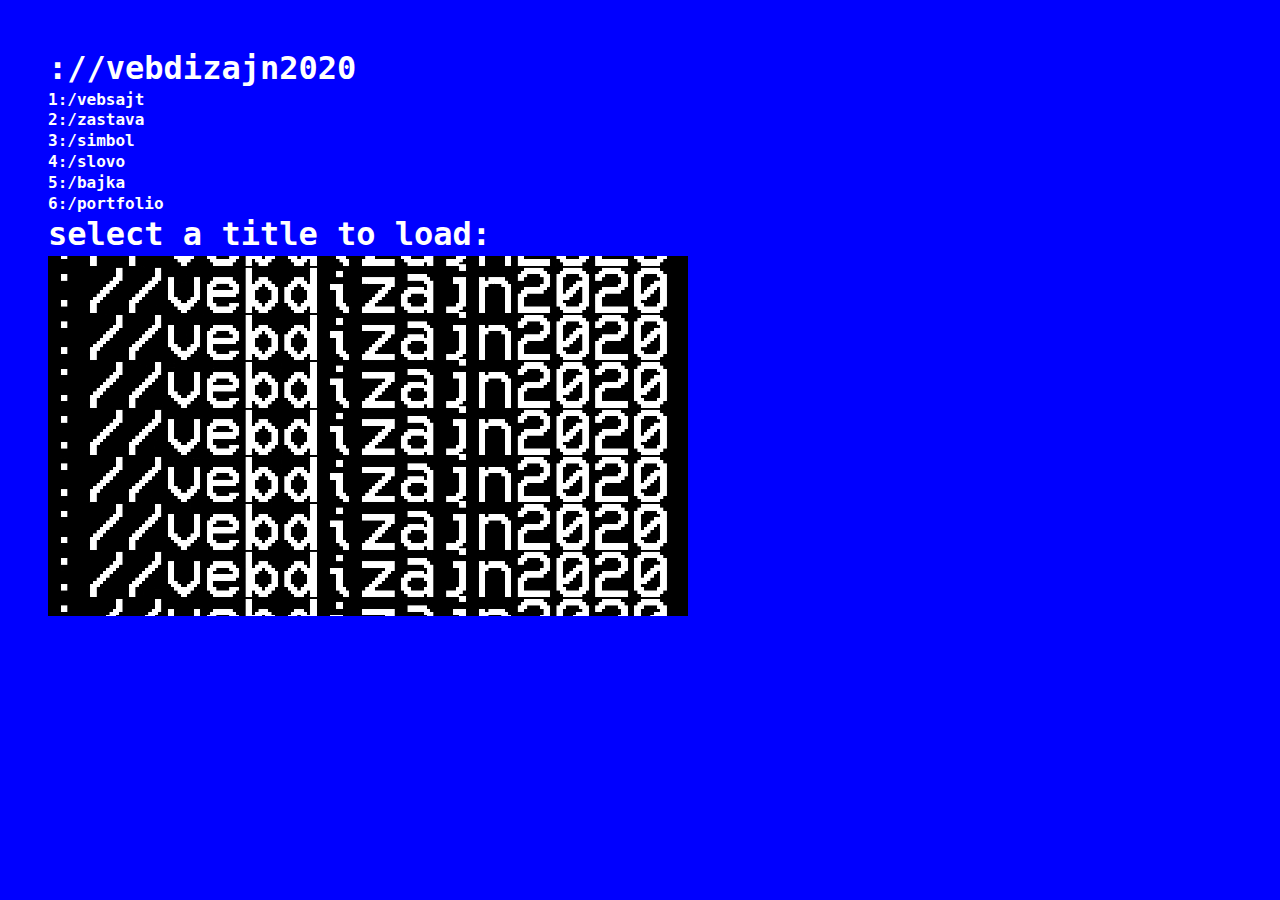
==== index3.html @ d1aa969d "Update index3.html" ====
<!DOCTYPE html>
<html>
<head>
<style type="">
	* {
  box-sizing: border-box;
  margin: 0;
  padding: 0;
}

html {
  font-size: 16px;
}

body {
  background-color: #00f;
  color: #fff;
  font: 600 1rem/1.3 Consolas, Andale Mono, monospace;
  padding: 3rem;
}
a:link {
  color: #fff;
  background-color: transparent;
  text-decoration: none;
}

a:visited {
  color: #fff;
  background-color: transparent;
  text-decoration: none;
}

a:hover {
  color: #dfe567;
  background-color: transparent;
  text-decoration: bold;
}

	@font-face {
  font-family: vcr;
  src: url(vcrosdmono.ttf);

	@font-face {
  font-family: zx;
  src: url(github.com/moodyos/vd2020/blob/main/ZX_SPECTRUM-7.TTF);
}
	@font-face {
  font-family: zxbold;
  src: url(ZX_SPECTRUM-7_BOLD.ttf);
}

@keyframes flicker {
  0% {
    opacity: 0.27861;
  }
  5% {
    opacity: 0.34769;
  }
  10% {
    opacity: 0.23604;
  }
  15% {
    opacity: 0.90626;
  }
  20% {
    opacity: 0.18128;
  }
  25% {
    opacity: 0.83891;
  }
  30% {
    opacity: 0.65583;
  }
  35% {
    opacity: 0.67807;
  }
  40% {
    opacity: 0.26559;
  }
  45% {
    opacity: 0.84693;
  }
  50% {
    opacity: 0.96019;
  }
  55% {
    opacity: 0.08594;
  }
  60% {
    opacity: 0.20313;
  }
  65% {
    opacity: 0.71988;
  }
  70% {
    opacity: 0.53455;
  }
  75% {
    opacity: 0.37288;
  }
  80% {
    opacity: 0.71428;
  }
  85% {
    opacity: 0.70419;
  }
  90% {
    opacity: 0.7003;
  }
  95% {
    opacity: 0.36108;
  }
  100% {
    opacity: 0.24387;
  }
}
@keyframes textShadow {
  0% {
    text-shadow: 0.4389924193300864px 0 1px rgba(0,30,255,0.5), -0.4389924193300864px 0 1px rgba(255,0,80,0.3), 0 0 3px;
  }
  5% {
    text-shadow: 2.7928974010788217px 0 1px rgba(0,30,255,0.5), -2.7928974010788217px 0 1px rgba(255,0,80,0.3), 0 0 3px;
  }
  10% {
    text-shadow: 0.02956275843481219px 0 1px rgba(0,30,255,0.5), -0.02956275843481219px 0 1px rgba(255,0,80,0.3), 0 0 3px;
  }
  15% {
    text-shadow: 0.40218538552878136px 0 1px rgba(0,30,255,0.5), -0.40218538552878136px 0 1px rgba(255,0,80,0.3), 0 0 3px;
  }
  20% {
    text-shadow: 3.4794037899852017px 0 1px rgba(0,30,255,0.5), -3.4794037899852017px 0 1px rgba(255,0,80,0.3), 0 0 3px;
  }
  25% {
    text-shadow: 1.6125630401149584px 0 1px rgba(0,30,255,0.5), -1.6125630401149584px 0 1px rgba(255,0,80,0.3), 0 0 3px;
  }
  30% {
    text-shadow: 0.7015590085143956px 0 1px rgba(0,30,255,0.5), -0.7015590085143956px 0 1px rgba(255,0,80,0.3), 0 0 3px;
  }
  35% {
    text-shadow: 3.896914047650351px 0 1px rgba(0,30,255,0.5), -3.896914047650351px 0 1px rgba(255,0,80,0.3), 0 0 3px;
  }
  40% {
    text-shadow: 3.870905614848819px 0 1px rgba(0,30,255,0.5), -3.870905614848819px 0 1px rgba(255,0,80,0.3), 0 0 3px;
  }
  45% {
    text-shadow: 2.231056963361899px 0 1px rgba(0,30,255,0.5), -2.231056963361899px 0 1px rgba(255,0,80,0.3), 0 0 3px;
  }
  50% {
    text-shadow: 0.08084290417898504px 0 1px rgba(0,30,255,0.5), -0.08084290417898504px 0 1px rgba(255,0,80,0.3), 0 0 3px;
  }
  55% {
    text-shadow: 2.3758461067427543px 0 1px rgba(0,30,255,0.5), -2.3758461067427543px 0 1px rgba(255,0,80,0.3), 0 0 3px;
  }
  60% {
    text-shadow: 2.202193051050636px 0 1px rgba(0,30,255,0.5), -2.202193051050636px 0 1px rgba(255,0,80,0.3), 0 0 3px;
  }
  65% {
    text-shadow: 2.8638780614874975px 0 1px rgba(0,30,255,0.5), -2.8638780614874975px 0 1px rgba(255,0,80,0.3), 0 0 3px;
  }
  70% {
    text-shadow: 0.48874025155497314px 0 1px rgba(0,30,255,0.5), -0.48874025155497314px 0 1px rgba(255,0,80,0.3), 0 0 3px;
  }
  75% {
    text-shadow: 1.8948491305757957px 0 1px rgba(0,30,255,0.5), -1.8948491305757957px 0 1px rgba(255,0,80,0.3), 0 0 3px;
  }
  80% {
    text-shadow: 0.0833037308038857px 0 1px rgba(0,30,255,0.5), -0.0833037308038857px 0 1px rgba(255,0,80,0.3), 0 0 3px;
  }
  85% {
    text-shadow: 0.09769827255241735px 0 1px rgba(0,30,255,0.5), -0.09769827255241735px 0 1px rgba(255,0,80,0.3), 0 0 3px;
  }
  90% {
    text-shadow: 3.443339761481782px 0 1px rgba(0,30,255,0.5), -3.443339761481782px 0 1px rgba(255,0,80,0.3), 0 0 3px;
  }
  95% {
    text-shadow: 2.1841838852799786px 0 1px rgba(0,30,255,0.5), -2.1841838852799786px 0 1px rgba(255,0,80,0.3), 0 0 3px;
  }
  100% {
    text-shadow: 2.6208764473832513px 0 1px rgba(0,30,255,0.5), -2.6208764473832513px 0 1px rgba(255,0,80,0.3), 0 0 3px;
  }
}
.crt::after {
  content: " ";
  display: block;
  position: absolute;
  top: 0;
  left: 0;
  bottom: 0;
  right: 0;
  background: rgba(18, 16, 16, 0.1);
  opacity: 0;
  z-index: 2;
  pointer-events: none;
  animation: flicker 0.15s infinite;
}
.crt::before {
  content: " ";
  display: block;
  position: absolute;
  top: 0;
  left: 0;
  bottom: 0;
  right: 0;
  background: linear-gradient(rgba(18, 16, 16, 0) 50%, rgba(0, 0, 0, 0.25) 50%), linear-gradient(90deg, rgba(255, 0, 0, 0.06), rgba(0, 255, 0, 0.02), rgba(0, 0, 255, 0.06));
  z-index: 2;
  background-size: 100% 2px, 3px 100%;
  pointer-events: none;
}

.crt {
	margin-left: 760px;
  animation: textShadow 1.6s infinite;
}

.site-title {
  font-size: 50pt;
  font-family: zxbold;
  margin-left:677px;
}

.grid-container {
  display: grid;
  grid-template-columns: auto auto auto;
  background-color: transparent;
  padding: 1px;
  margin-top: 60px;
  margin-left: auto;
  z-index: 2;
  animation: textShadow 1.6s infinite;
}

.grid-item {
  background-color: transparent;
  border: 0px solid #03A062;
  padding: 50px;
  font-size: 30px;
  text-align: center;
  font-family: zx;
  font-size: 40pt;
  z-index: 2;
}

.typewriter h1 {
  position: relative;
  color: #000;
  font-family: zx;
  font-size: 40pt;
  overflow: hidden;
  border-right: .2em solid black;
  white-space: nowrap;
  letter-spacing: .18em;
  z-index: 3;
  margin-right: 1100px;
  top:-400px;
  left:550px;
  background-color: #dfe567;
  animation:
    typing 2s steps(40, end),
    blink-caret .5s step-end infinite,
    textShadow 1.6s infinite;
}

@keyframes typing {
  from { width: 0 }
  to { width:40% }
}

@keyframes blink-caret {
  from, to { border-color: transparent }
  50% { border-color: black }
}

#videodiv {
xbox-shadow: 5px -5px 100px rgba(255,255,255,1);
	position: absolute;
	left: 620px;
	bottom: 70px;
	z-index: 1;
	mix-blend-mode: difference;
	
}

#videodiv:hover {
	animation: pop 0.1s steps(10, end) ;
	animation-fill-mode: forwards;
}

@keyframes pop {
	0% {
		transform: scale(1);
		
	}

	100% {
		transform: scale(1.1);
		
	}



}
</style>
</head>
<body>

<h1 class="crt site-title">
<a href="index4.html">
://vebdizajn2020
</a>
</h1>

<div class="grid-container">
  <div class="grid-item">
  <a href="SAJT/vebsajt.html">1:/vebsajt</a></div>

  <div class="grid-item">
  <a href="ZASTAVA/interaktivna/interaktivna Zastava porto.html">2:/zastava</a></div>

  <div class="grid-item">
  <a href="SIMBOL/Interaktivni Simbol.html">3:/simbol</a></div> 

  <div class="grid-item">
  <a href="SLOVO O/slovo.html">4:/slovo</a></div>

  <div class="grid-item">
  <a href="BAJKA/Bajka.html">5:/bajka</a></div>

  <div class="grid-item">
  <a href="index.html">6:/portfolio</a></div>
</div>

<div class="typewriter">
  <h1>select a title to load:</h1>
</div>
<a href="https://github.com/moodyos">
<div id="videodiv">
 <video width="640" height="360" muted autoplay loop>
  <source src="textmp4.mp4" type="video/mp4">
 </video>  
</a>



</div>
</body>
</html>
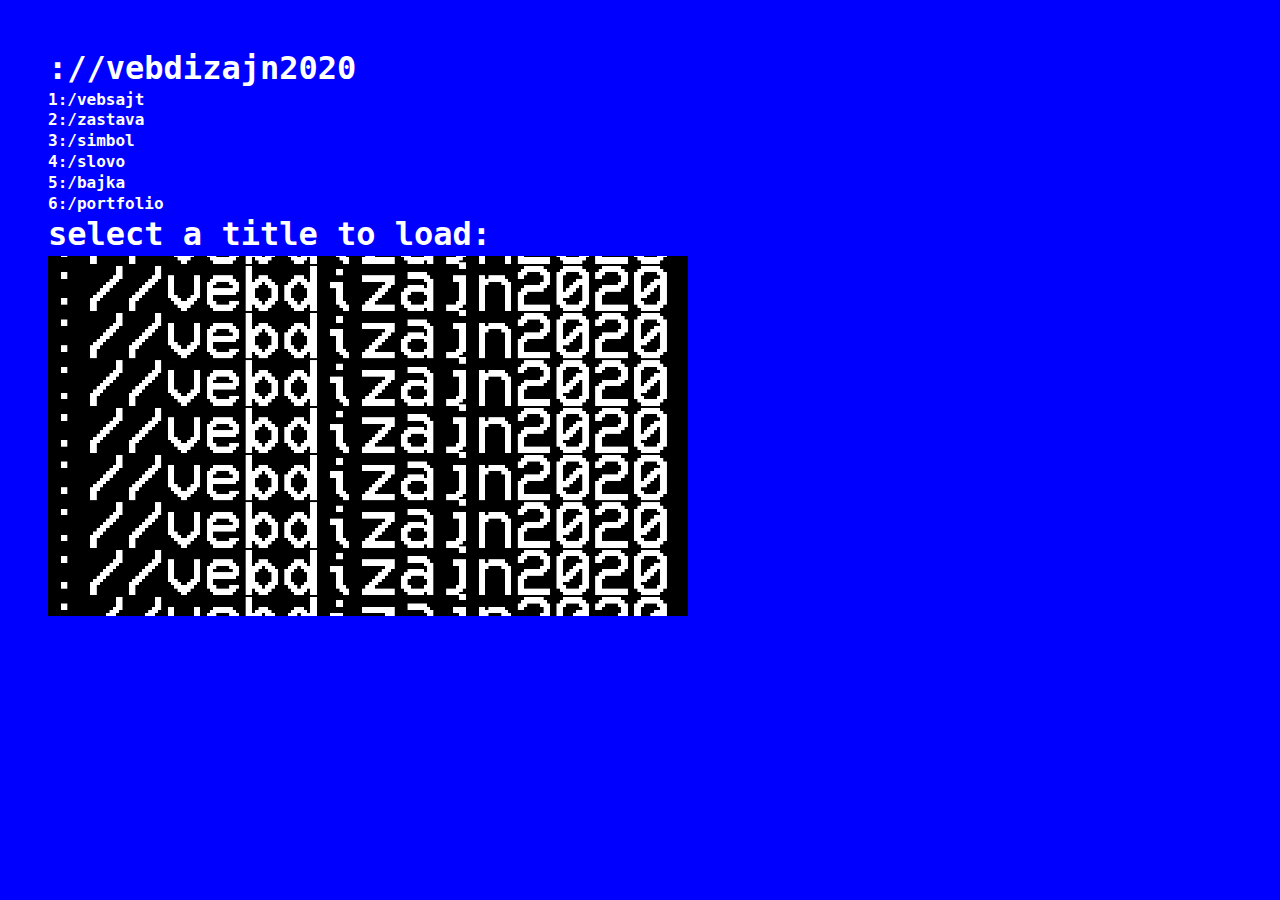
==== commit 732d686e: "Update index3.html" ====
--- a/index3.html
+++ b/index3.html
@@ -42,7 +42,7 @@
 
 	@font-face {
   font-family: zx;
-  src: url(github.com/moodyos/vd2020/blob/main/ZX_SPECTRUM-7.TTF);
+  src: url(https://raw.githubusercontent.com/moodyos/vd2020/blob/main/ZX_SPECTRUM-7.TTF);
 }
 	@font-face {
   font-family: zxbold;
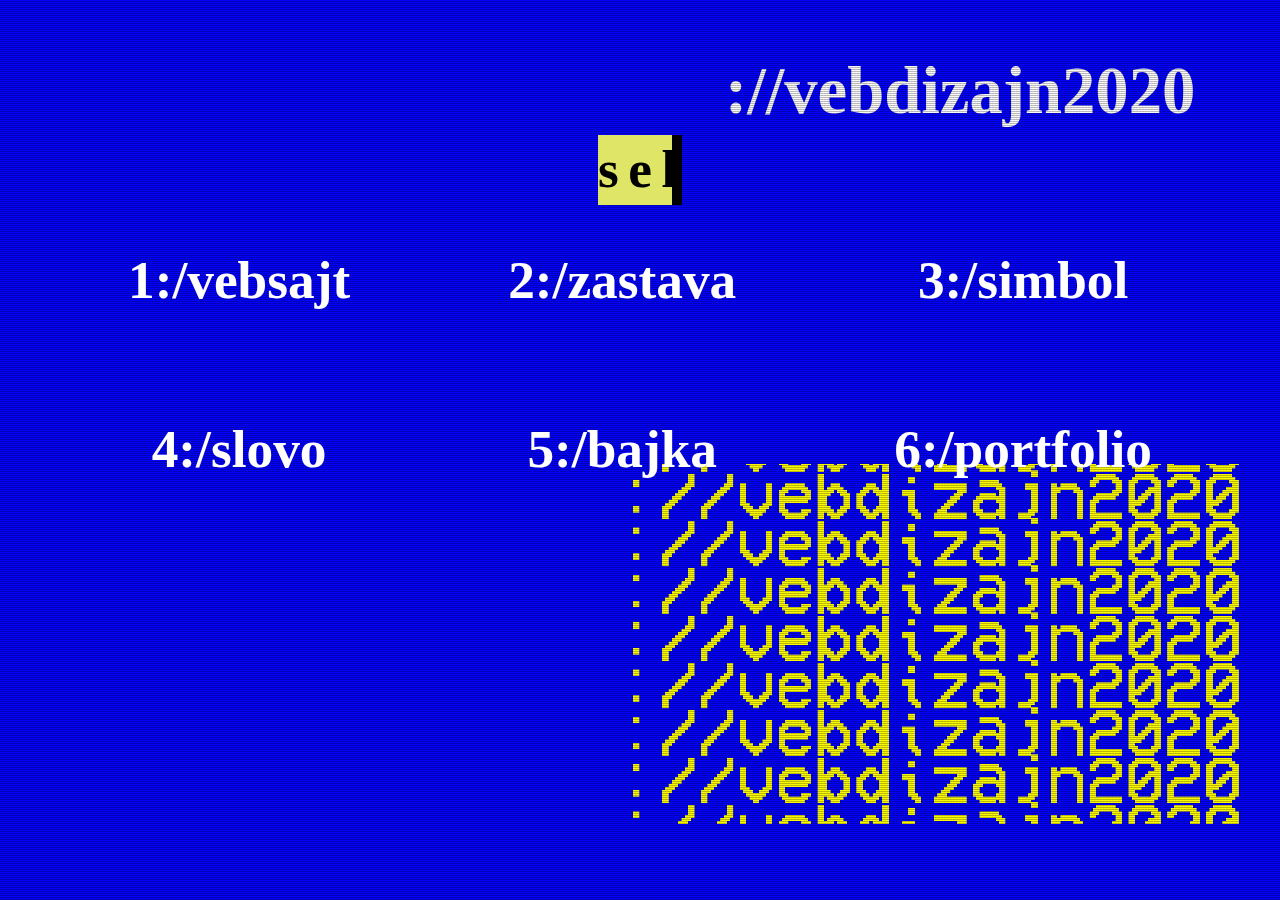
==== commit 178f4fc6: "Update index3.html" ====
--- a/index3.html
+++ b/index3.html
@@ -39,7 +39,7 @@
 	@font-face {
   font-family: vcr;
   src: url(vcrosdmono.ttf);
-
+	}
 	@font-face {
   font-family: zx;
   src: url(https://raw.githubusercontent.com/moodyos/vd2020/blob/main/ZX_SPECTRUM-7.TTF);
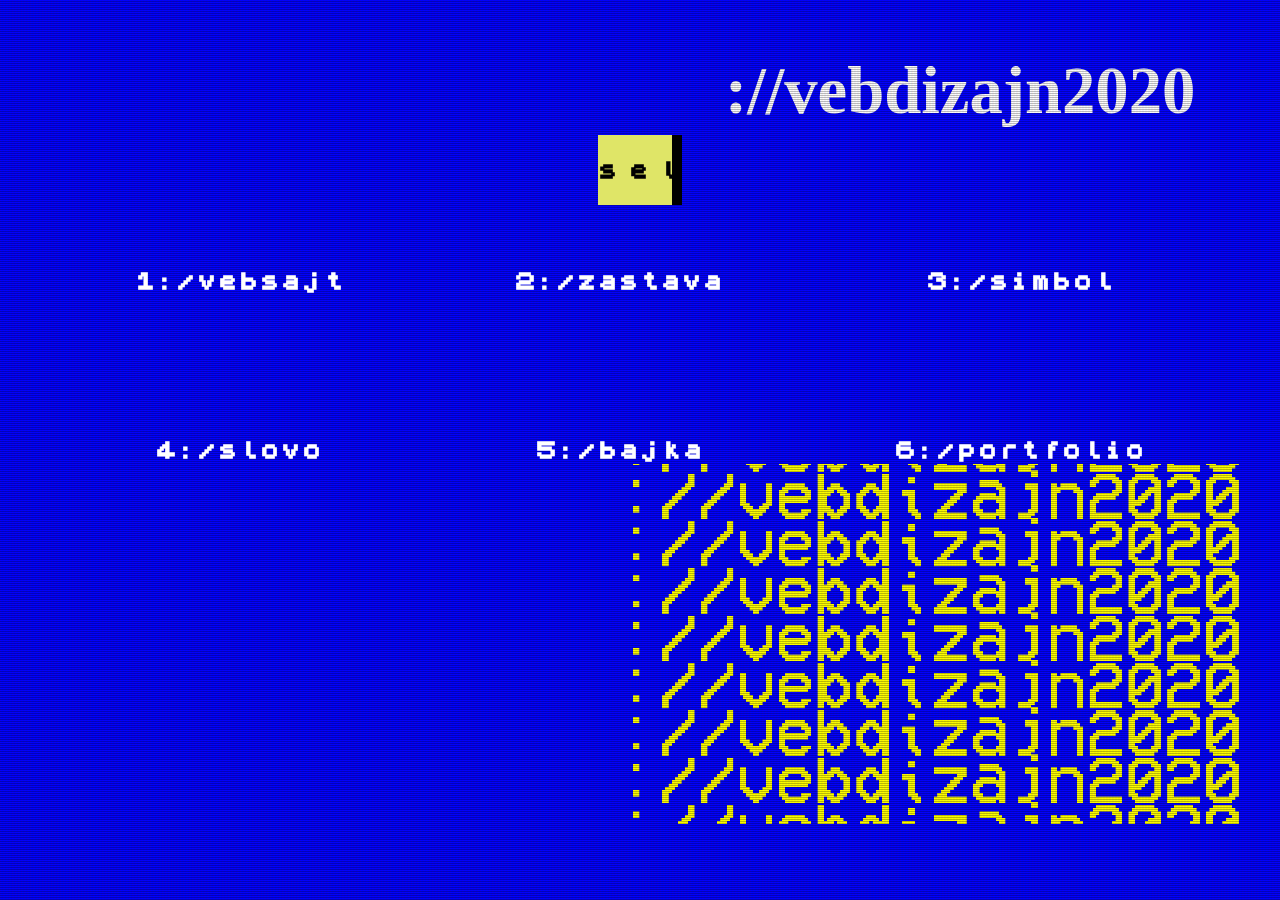
==== commit a05f8fab: "Update index3.html" ====
--- a/index3.html
+++ b/index3.html
@@ -42,7 +42,7 @@
 	}
 	@font-face {
   font-family: zx;
-  src: url(https://raw.githubusercontent.com/moodyos/vd2020/blob/main/ZX_SPECTRUM-7.TTF);
+  src: url(ZX_SPECTRUM-7.TTF);
 }
 	@font-face {
   font-family: zxbold;
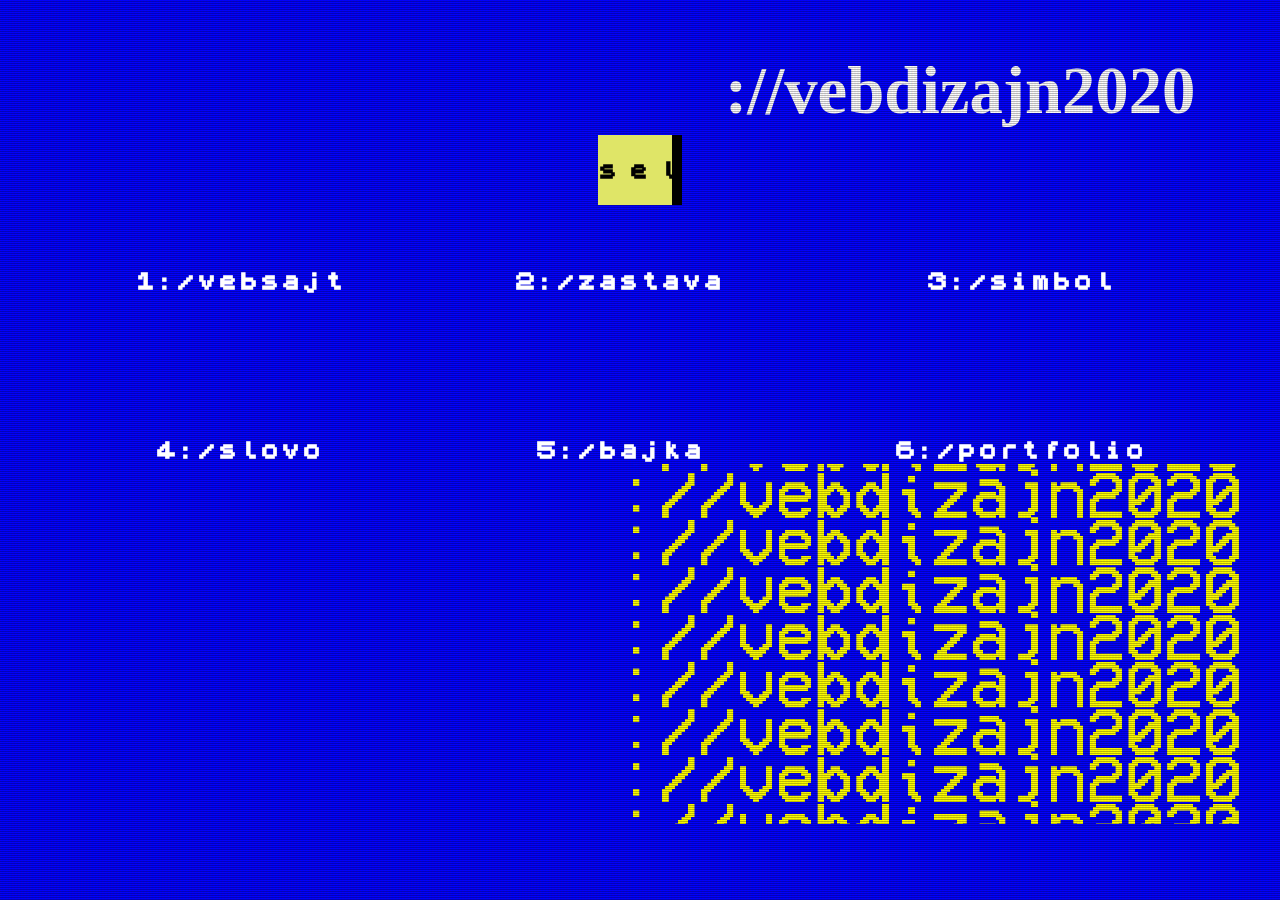
==== commit 134d8895: "Update index3.html" ====
--- a/index3.html
+++ b/index3.html
@@ -46,7 +46,7 @@
 }
 	@font-face {
   font-family: zxbold;
-  src: url(ZX_SPECTRUM-7_BOLD.ttf);
+  src: url(https://raw.githubusercontent.com/moodyos/vd2020/blob/main/ZX_SPECTRUM-7_BOLD.TTF);
 }
 
 @keyframes flicker {
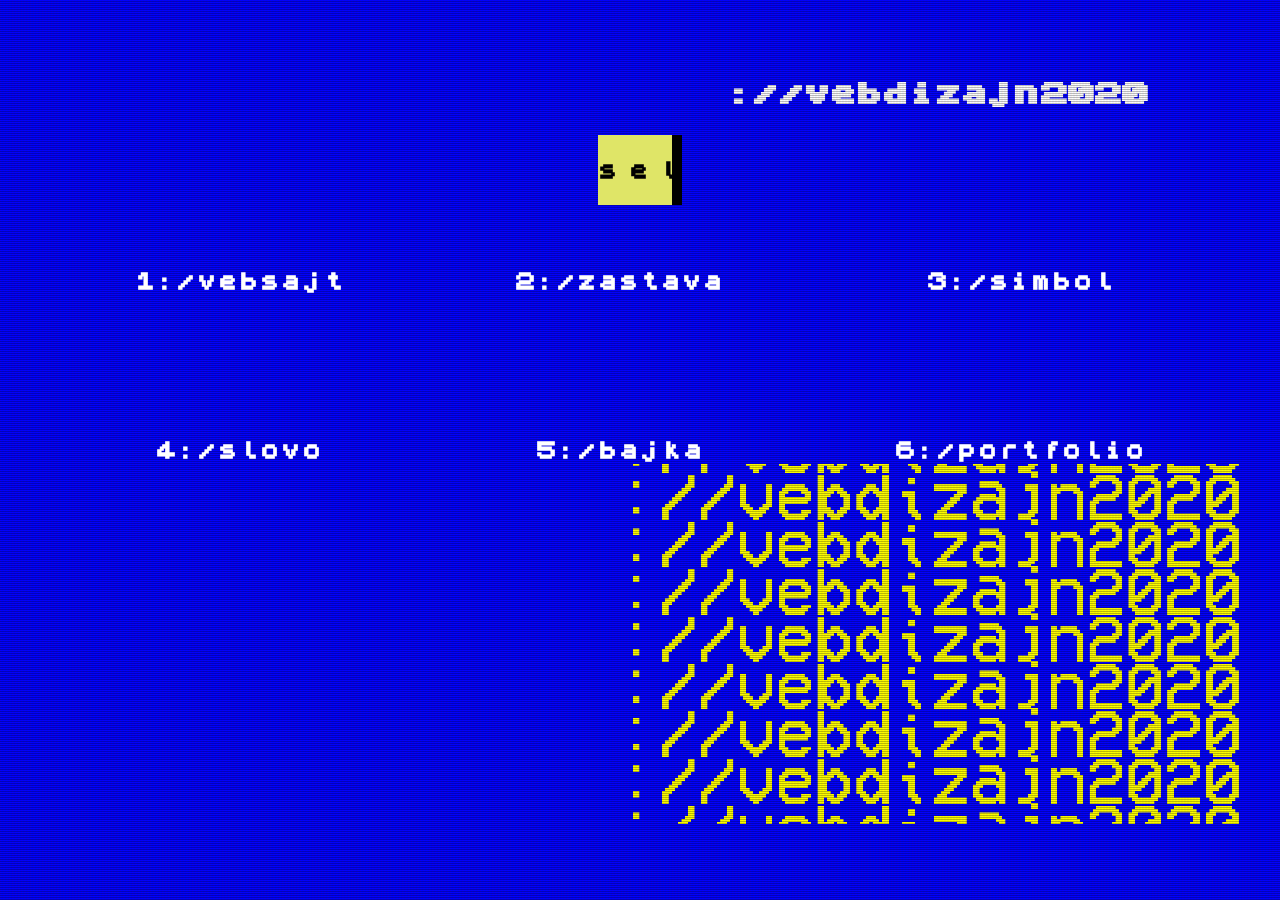
==== commit 452d7bd5: "Update index3.html" ====
--- a/index3.html
+++ b/index3.html
@@ -46,7 +46,7 @@
 }
 	@font-face {
   font-family: zxbold;
-  src: url(https://raw.githubusercontent.com/moodyos/vd2020/blob/main/ZX_SPECTRUM-7_BOLD.TTF);
+  src: url(ZX_SPECTRUM-7_BOLD.TTF);
 }
 
 @keyframes flicker {
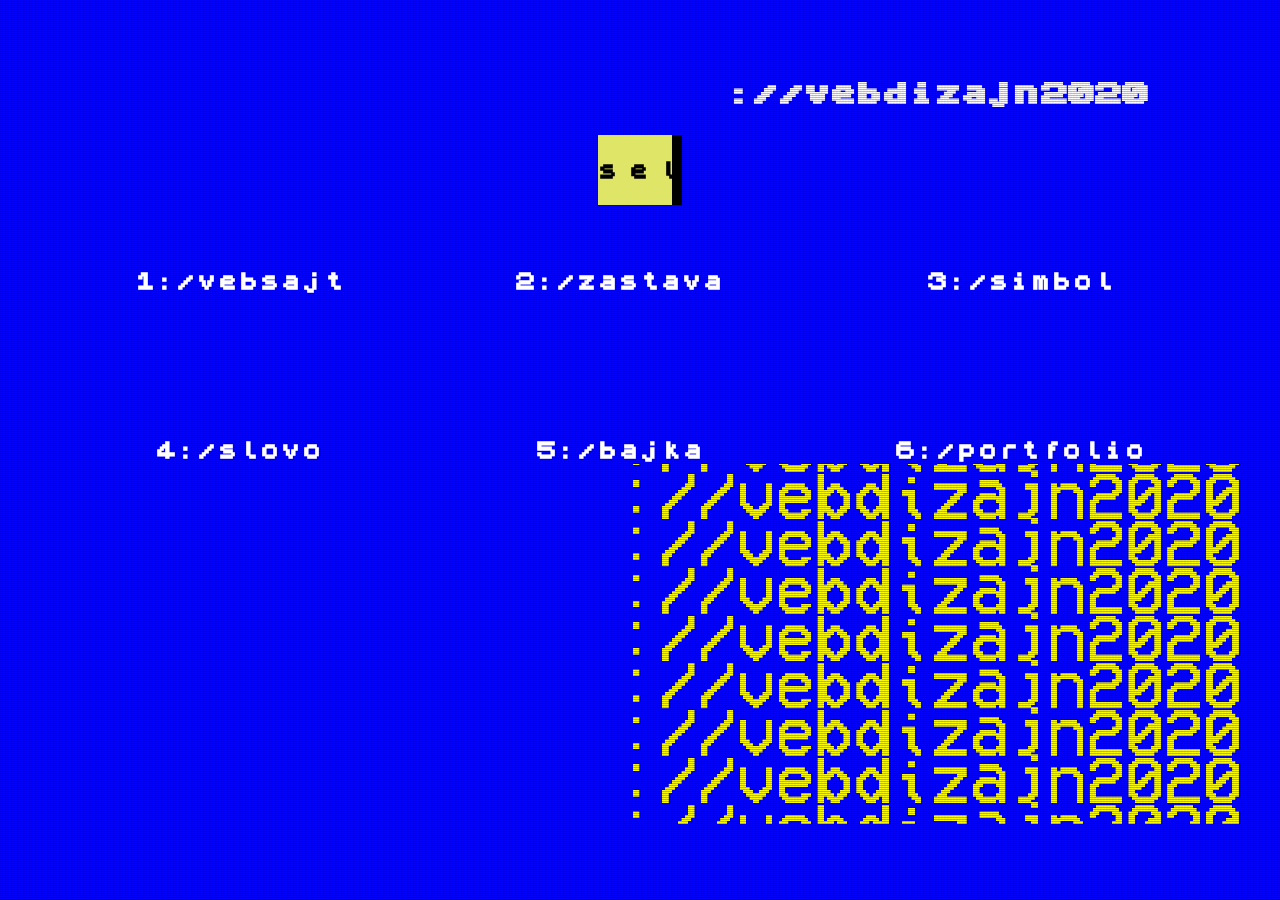
==== commit 74c054f1: "Update index3.html" ====
--- a/index3.html
+++ b/index3.html
@@ -43,11 +43,11 @@
 	@font-face {
   font-family: zx;
   src: url(ZX_SPECTRUM-7.TTF);
-}
+        }
 	@font-face {
   font-family: zxbold;
   src: url(ZX_SPECTRUM-7_BOLD.TTF);
-}
+       }
 
 @keyframes flicker {
   0% {
